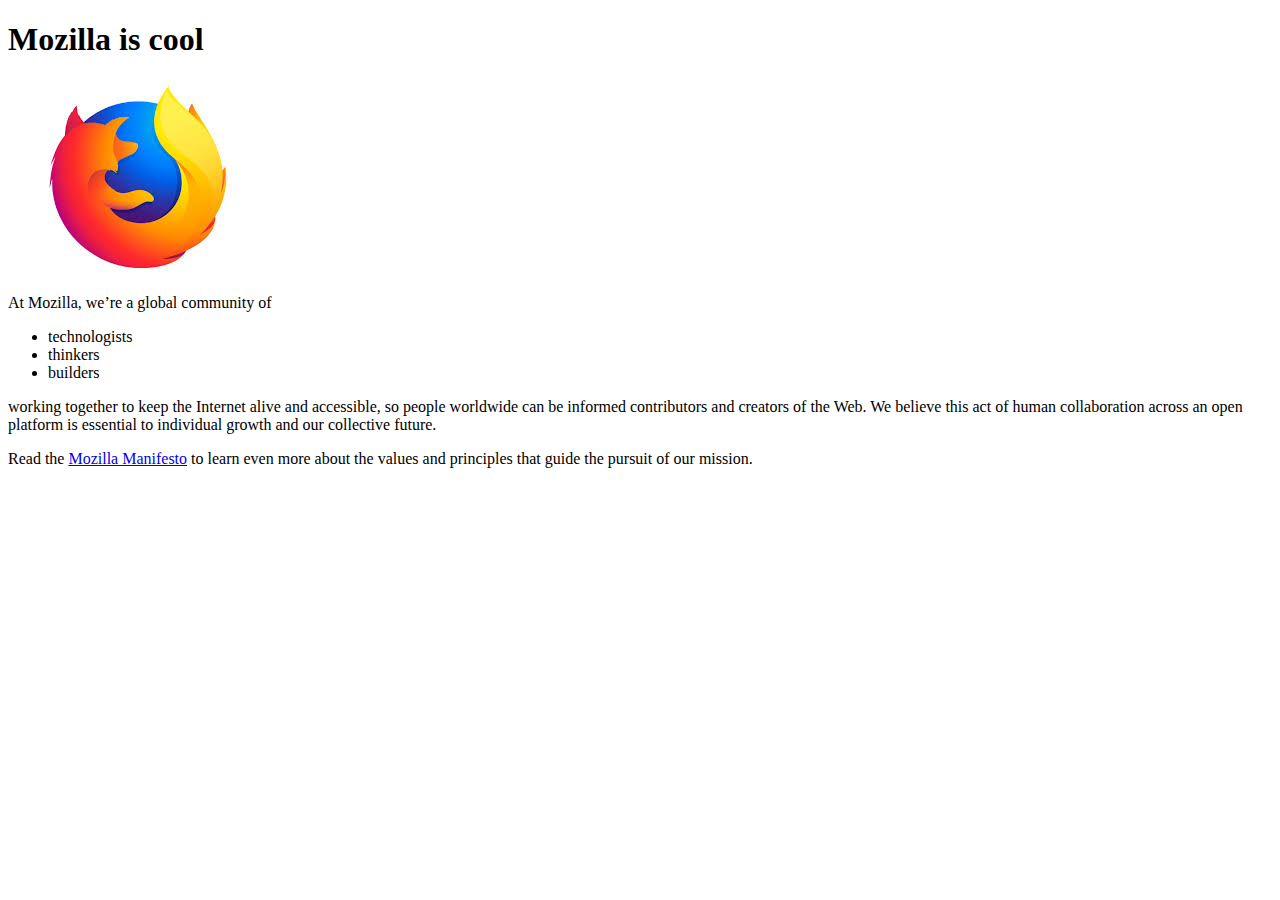
==== index.html @ 7192f0a9 "" ====
<!DOCTYPE html>
<html>
  <head>
    <meta charset="utf-8">
    <title>My test page</title>
  </head>
  <body>
    <h1>Mozilla is cool</h1>
    <img src="images/firefox-icon.png" alt="The Firefox logo: a flaming fox surrounding the Earth.">

    <p>At Mozilla, we’re a global community of</p>

    <ul> <!-- changed to list in the tutorial -->
      <li>technologists</li>
      <li>thinkers</li>
      <li>builders</li>
    </ul>

    <p>working together to keep the Internet alive and accessible, so people worldwide can be informed contributors and creators of the Web. 
      We believe this act of human collaboration across an open platform is essential to individual growth and our collective future.</p>

    <p>Read the <a href="https://www.mozilla.org/en-US/about/manifesto/">Mozilla Manifesto</a> 
      to learn even more about the values and principles that guide the pursuit of our mission.</p>
  </body>
</html>
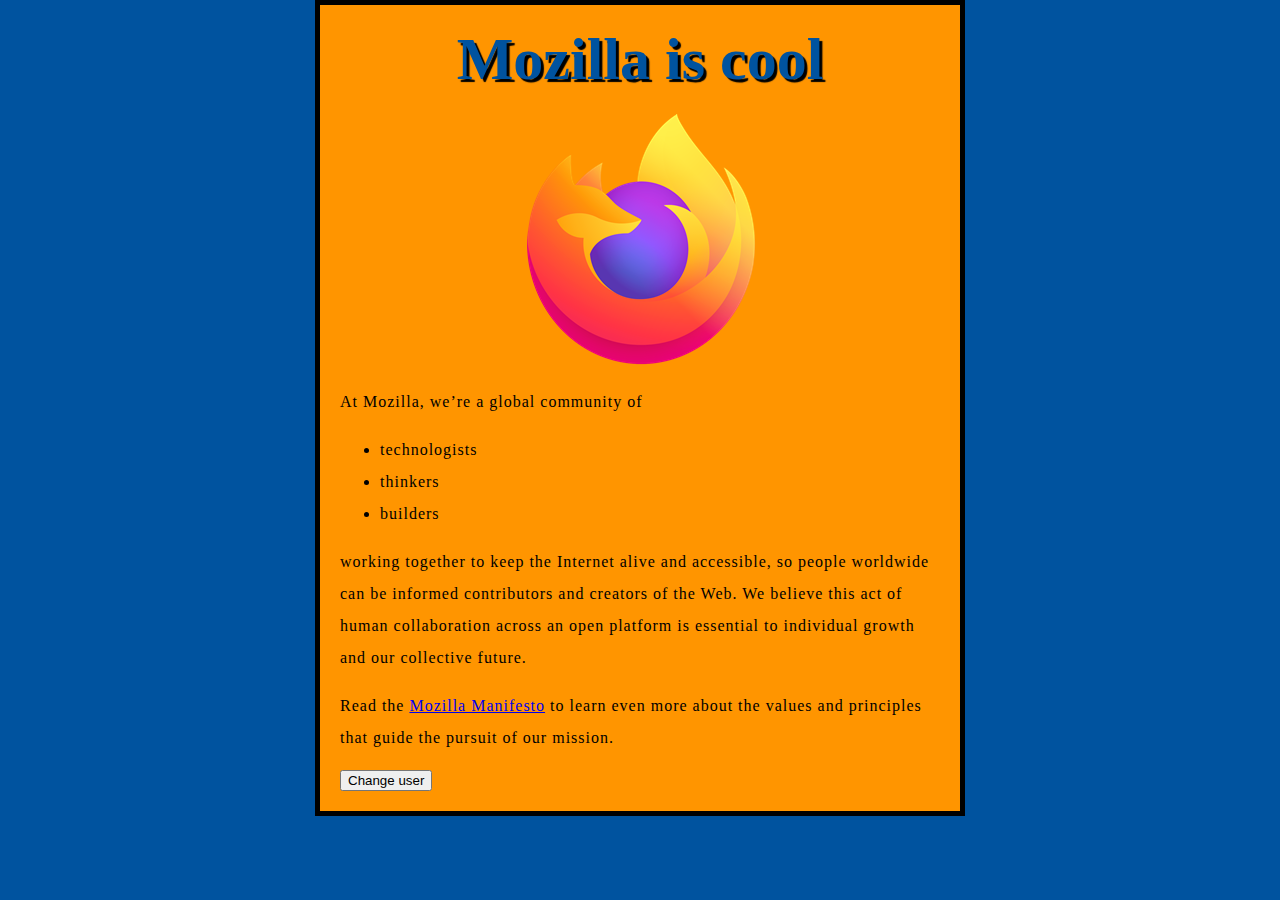
==== commit 4ec36cb7: "11" ====
--- a/index.html
+++ b/index.html
@@ -3,6 +3,8 @@
   <head>
     <meta charset="utf-8">
     <title>My test page</title>
+    <link href="styles/style.css" rel="stylesheet" />
+
   </head>
   <body>
     <h1>Mozilla is cool</h1>
@@ -21,5 +23,8 @@
 
     <p>Read the <a href="https://www.mozilla.org/en-US/about/manifesto/">Mozilla Manifesto</a> 
       to learn even more about the values and principles that guide the pursuit of our mission.</p>
+   
+    <button>Change user</button>  
+    <script src="scripts/main.js"></script>
   </body>
 </html>--- a/styles/style.css
+++ b/styles/style.css
@@ -0,0 +1,35 @@
+
+h1 {
+  font-size: 60px;
+  text-align: center;
+   margin: 0;
+  padding: 20px 0;
+  color: #00539f;
+  text-shadow: 3px 3px 1px black;
+  }
+  
+  p,
+  li {
+  font-size: 16px;
+  line-height: 2;
+  letter-spacing: 1px;
+  }
+
+html {
+  background-color: #00539f;
+}
+
+body {
+  width: 600px;
+  margin: 0 auto;
+  background-color: #ff9500;
+  padding: 0 20px 20px 20px;
+  border: 5px solid black;
+}
+
+img {
+  display: block;
+  margin: 0 auto;
+}
+
+  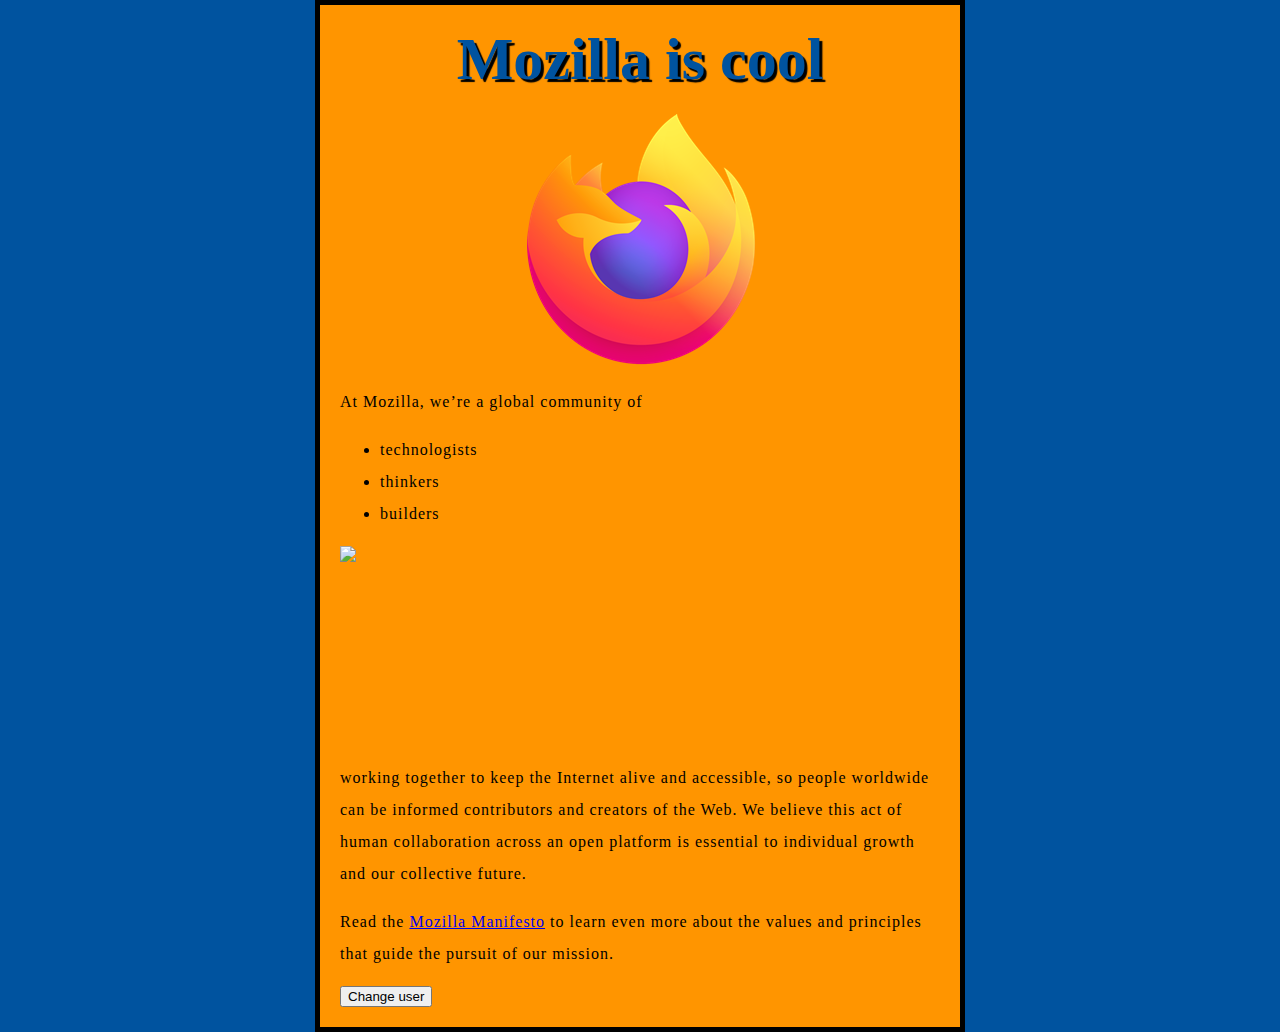
==== commit fe37c5ad: "11" ====
--- a/index.html
+++ b/index.html
@@ -9,22 +9,24 @@
   <body>
     <h1>Mozilla is cool</h1>
     <img src="images/firefox-icon.png" alt="The Firefox logo: a flaming fox surrounding the Earth.">
-
+    
     <p>At Mozilla, we’re a global community of</p>
-
+    
     <ul> <!-- changed to list in the tutorial -->
       <li>technologists</li>
       <li>thinkers</li>
       <li>builders</li>
     </ul>
-
+    <img src="https://img1.baidu.com/it/u=2676347746,492759476&fm=253&fmt=auto&app=138&f=JPEG?w=500&h=500" height="200"/>
     <p>working together to keep the Internet alive and accessible, so people worldwide can be informed contributors and creators of the Web. 
       We believe this act of human collaboration across an open platform is essential to individual growth and our collective future.</p>
-
-    <p>Read the <a href="https://www.mozilla.org/en-US/about/manifesto/">Mozilla Manifesto</a> 
-      to learn even more about the values and principles that guide the pursuit of our mission.</p>
-   
+      
+      <p>Read the <a href="https://www.mozilla.org/en-US/about/manifesto/">Mozilla Manifesto</a> 
+        to learn even more about the values and principles that guide the pursuit of our mission.</p>
+        
     <button>Change user</button>  
     <script src="scripts/main.js"></script>
+   
+
   </body>
 </html>--- a/styles/style.css
+++ b/styles/style.css
@@ -1,35 +1,35 @@
-
-h1 {
-  font-size: 60px;
-  text-align: center;
-   margin: 0;
-  padding: 20px 0;
-  color: #00539f;
-  text-shadow: 3px 3px 1px black;
-  }
-  
-  p,
-  li {
-  font-size: 16px;
-  line-height: 2;
-  letter-spacing: 1px;
-  }
-
-html {
-  background-color: #00539f;
-}
-
-body {
-  width: 600px;
-  margin: 0 auto;
-  background-color: #ff9500;
-  padding: 0 20px 20px 20px;
-  border: 5px solid black;
-}
-
-img {
-  display: block;
-  margin: 0 auto;
-}
-
+
+h1 {
+  font-size: 60px;
+  text-align: center;
+   margin: 0;
+  padding: 20px 0;
+  color: #00539f;
+  text-shadow: 3px 3px 1px black;
+  }
+  
+  p,
+  li {
+  font-size: 16px;
+  line-height: 2;
+  letter-spacing: 1px;
+  }
+
+html {
+  background-color: #00539f;
+}
+
+body {
+  width: 600px;
+  margin: 0 auto;
+  background-color: #ff9500;
+  padding: 0 20px 20px 20px;
+  border: 5px solid black;
+}
+
+img {
+  display: block;
+  margin: 0 auto;
+}
+
   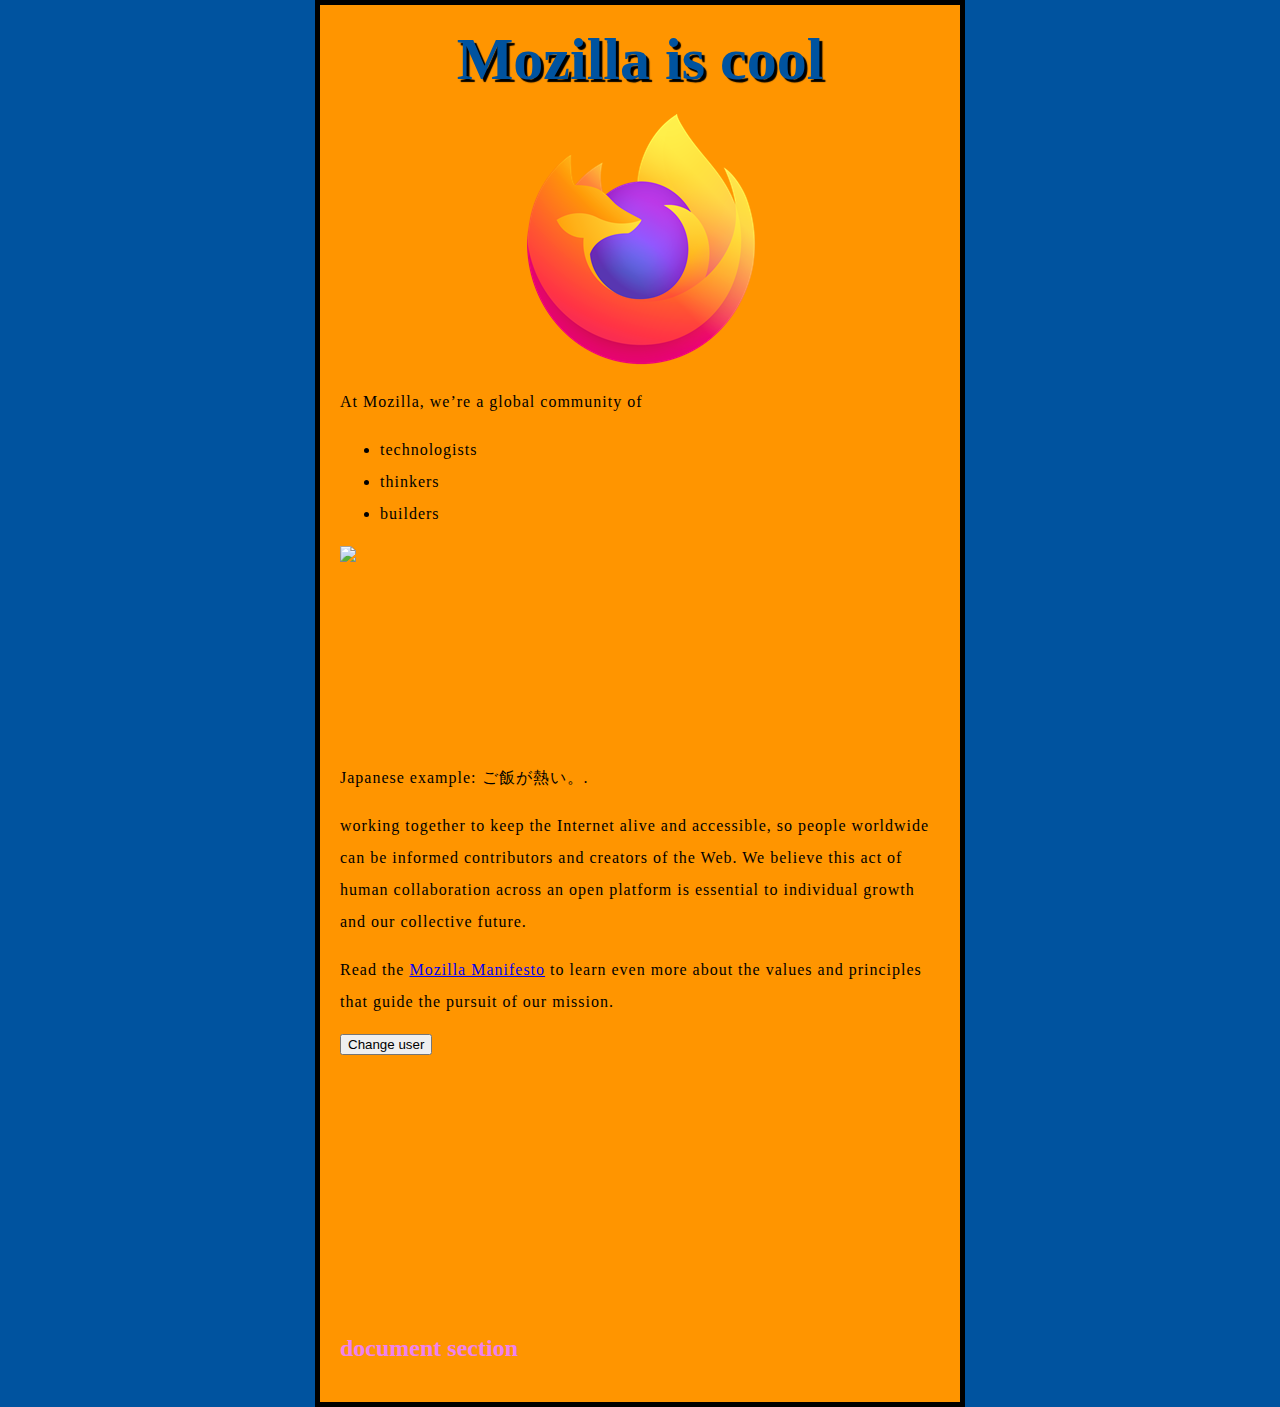
==== commit 17d83543: "111" ====
--- a/index.html
+++ b/index.html
@@ -1,10 +1,13 @@
 <!DOCTYPE html>
-<html>
+<html lang="en-US">
   <head>
     <meta charset="utf-8">
-    <title>My test page</title>
-    <link href="styles/style.css" rel="stylesheet" />
+    <title>My test page  FlameSanchez is my english name</title>
+    <link href="styles/style.css" rel="stylesheet"  />
+    <link rel="icon" href="https://d1nhio0ox7pgb.cloudfront.net/_img/o_collection_png/green_dark_grey/512x512/plain/ufo.png" type="image/x-icon" />
 
+    <script src="scripts/main.js" defer></script>
+  
   </head>
   <body>
     <h1>Mozilla is cool</h1>
@@ -18,15 +21,18 @@
       <li>builders</li>
     </ul>
     <img src="https://img1.baidu.com/it/u=2676347746,492759476&fm=253&fmt=auto&app=138&f=JPEG?w=500&h=500" height="200"/>
+    <p>Japanese example: <span lang="ja">ご飯が熱い。</span>.</p>
     <p>working together to keep the Internet alive and accessible, so people worldwide can be informed contributors and creators of the Web. 
       We believe this act of human collaboration across an open platform is essential to individual growth and our collective future.</p>
       
       <p>Read the <a href="https://www.mozilla.org/en-US/about/manifesto/">Mozilla Manifesto</a> 
         to learn even more about the values and principles that guide the pursuit of our mission.</p>
         
-    <button>Change user</button>  
-    <script src="scripts/main.js"></script>
-   
+        <button>Change user</button>  
+       
+        <!--link  test -->
+        <div style="height: 260px;"></div>
+        <h2 id="section-1">document section</h2>
 
   </body>
-</html>+</html>
--- a/styles/style.css
+++ b/styles/style.css
@@ -1,35 +1,38 @@
-
-h1 {
-  font-size: 60px;
-  text-align: center;
-   margin: 0;
-  padding: 20px 0;
-  color: #00539f;
-  text-shadow: 3px 3px 1px black;
-  }
-  
-  p,
-  li {
-  font-size: 16px;
-  line-height: 2;
-  letter-spacing: 1px;
-  }
-
-html {
-  background-color: #00539f;
-}
-
-body {
-  width: 600px;
-  margin: 0 auto;
-  background-color: #ff9500;
-  padding: 0 20px 20px 20px;
-  border: 5px solid black;
-}
-
-img {
-  display: block;
-  margin: 0 auto;
-}
-
-  +
+h1 {
+  font-size: 60px;
+  text-align: center;
+   margin: 0;
+  padding: 20px 0;
+  color: #00539f;
+  text-shadow: 3px 3px 1px black;
+  }
+  
+  p,
+  li {
+  font-size: 16px;
+  line-height: 2;
+  letter-spacing: 1px;
+  }
+
+html {
+  background-color: #00539f;
+}
+
+body {
+  width: 600px;
+  margin: 0 auto;
+  background-color: #ff9500;
+  padding: 0 20px 20px 20px;
+  border: 5px solid black;
+}
+
+img {
+  display: block;
+  margin: 0 auto;
+}
+
+#section-1{
+
+  color: violet;
+}
